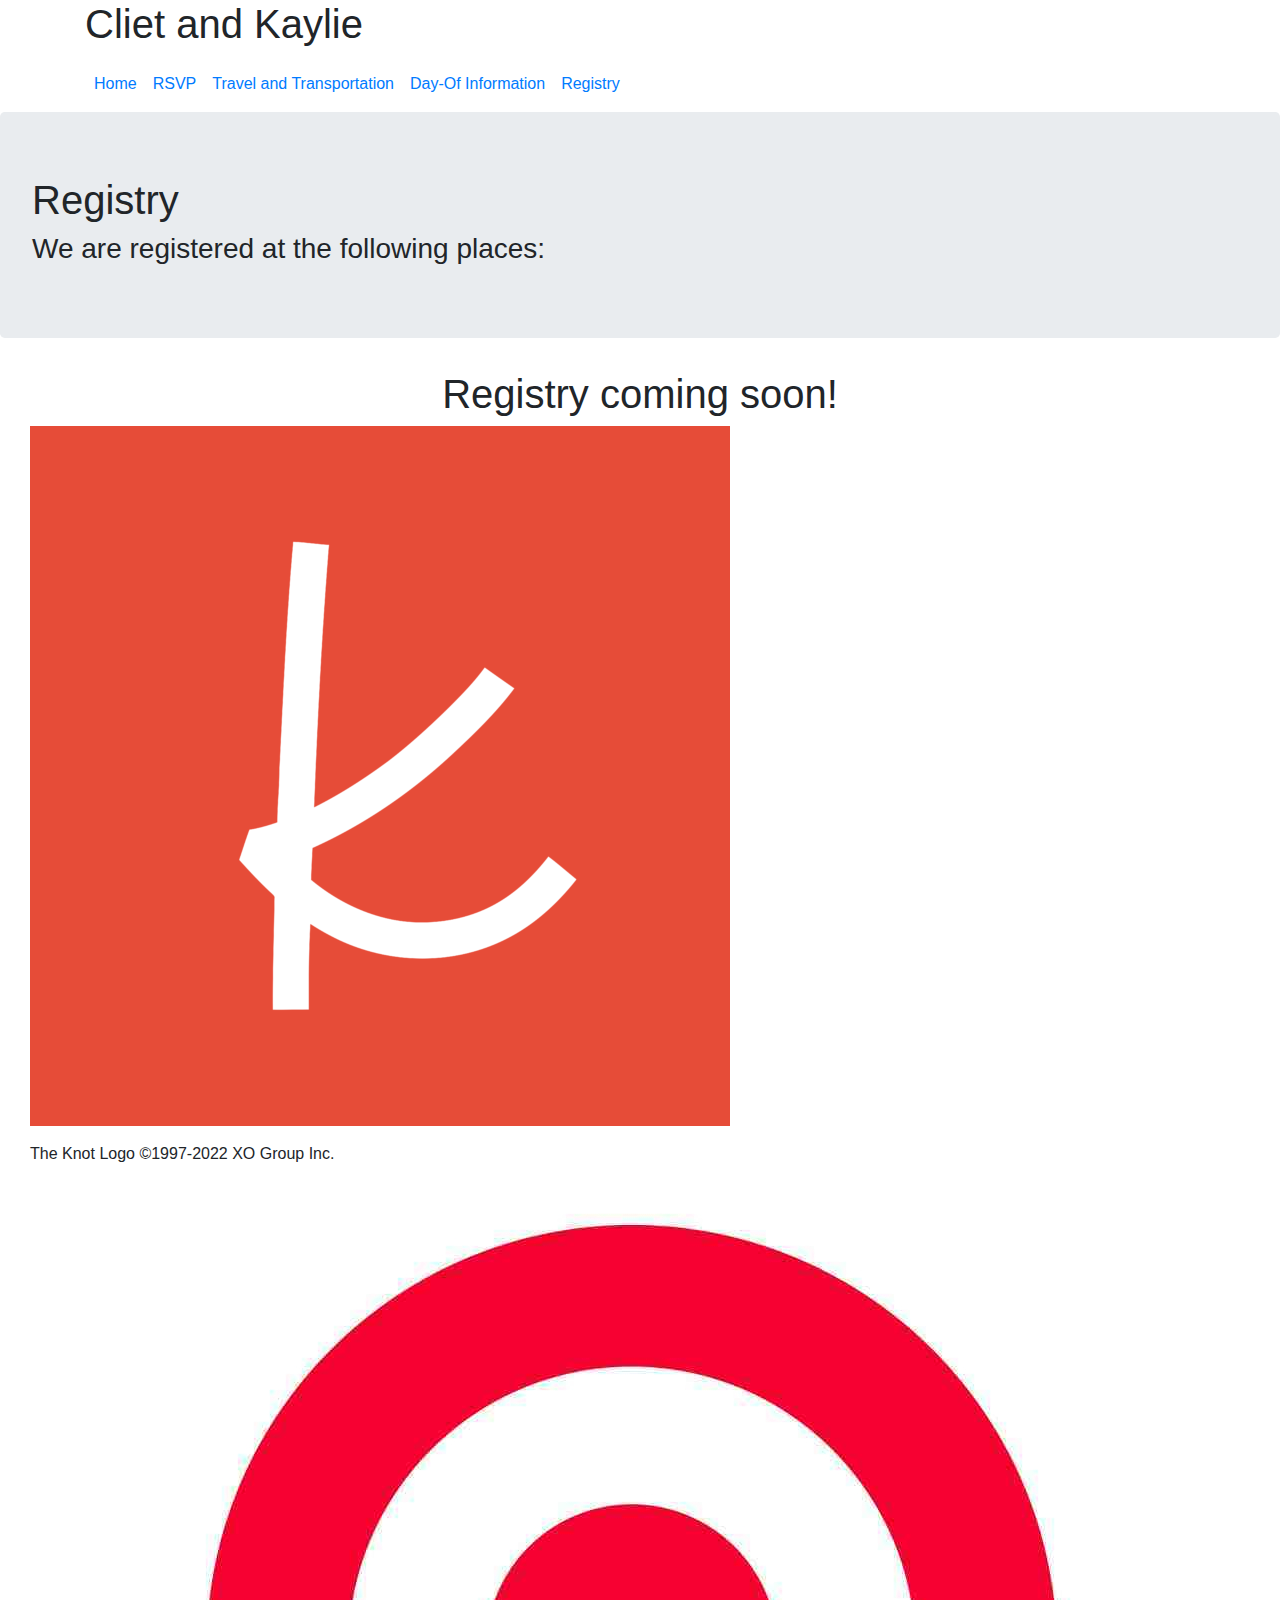
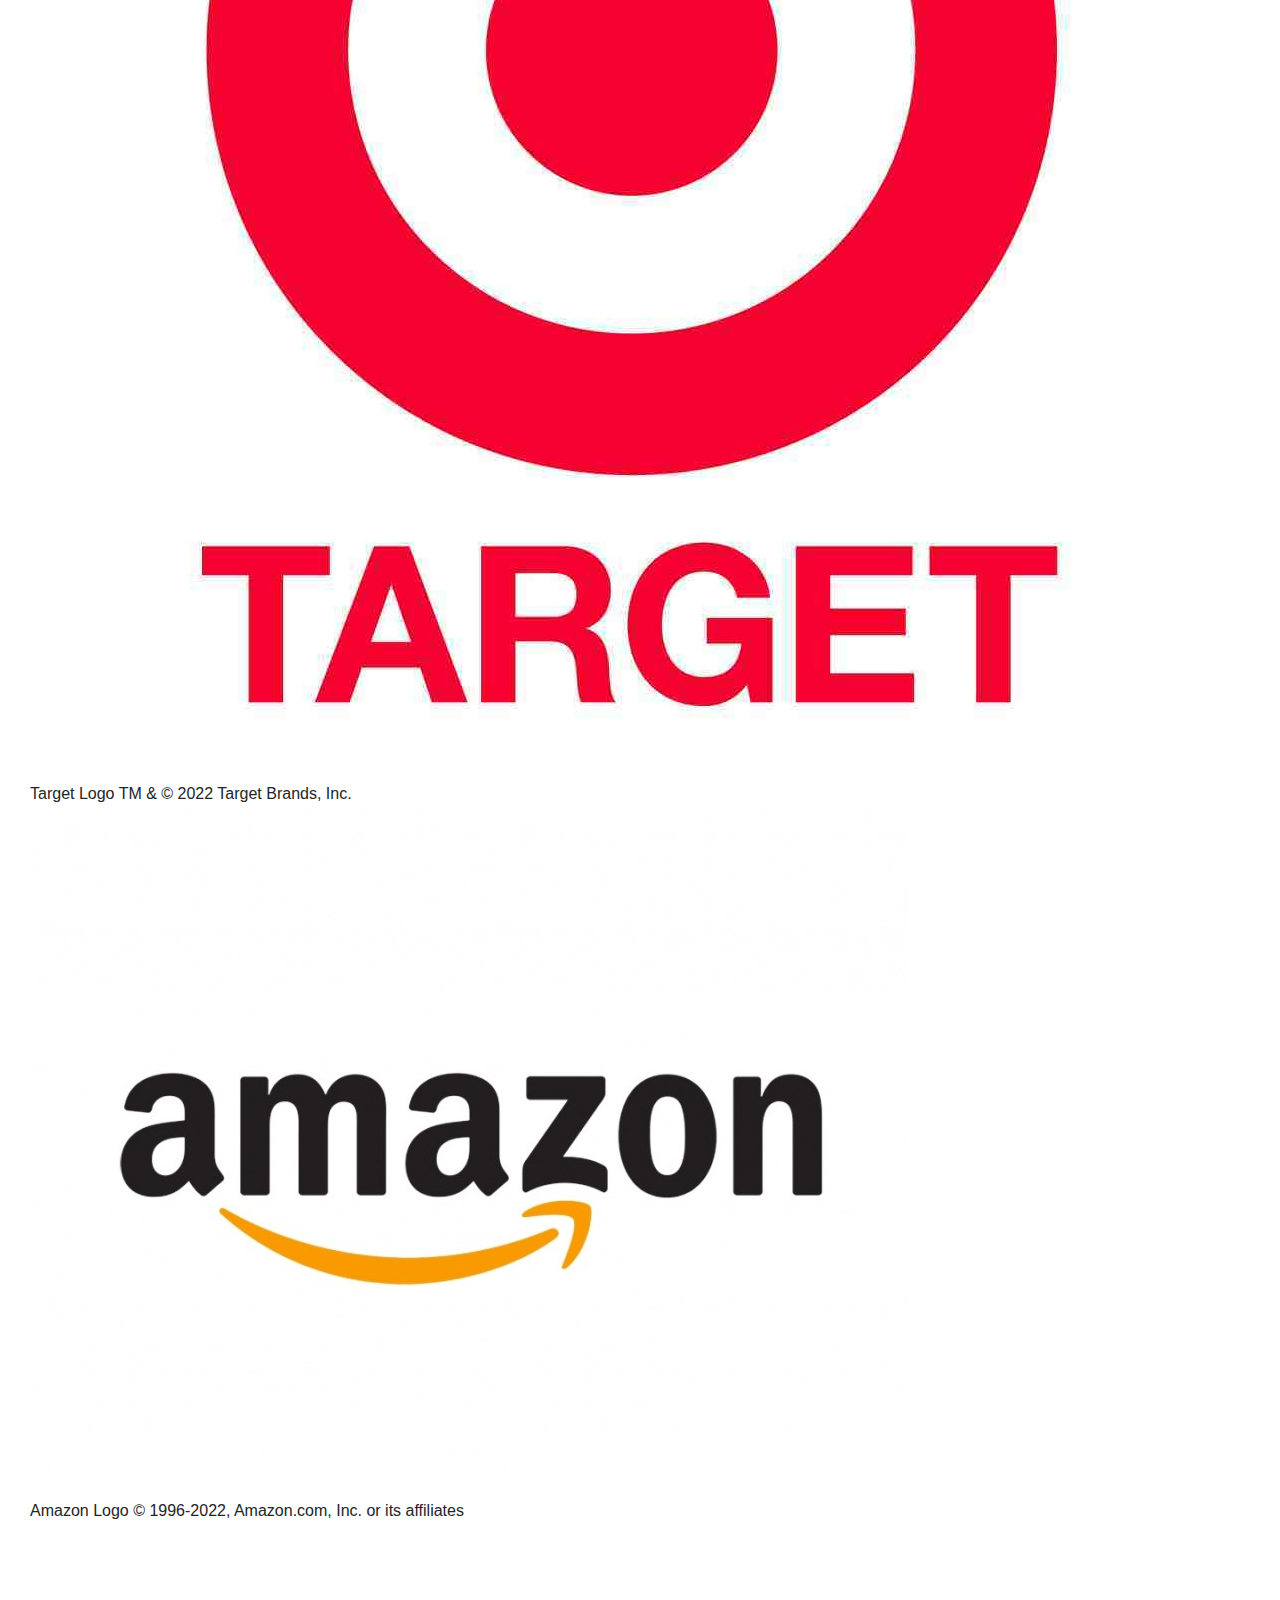
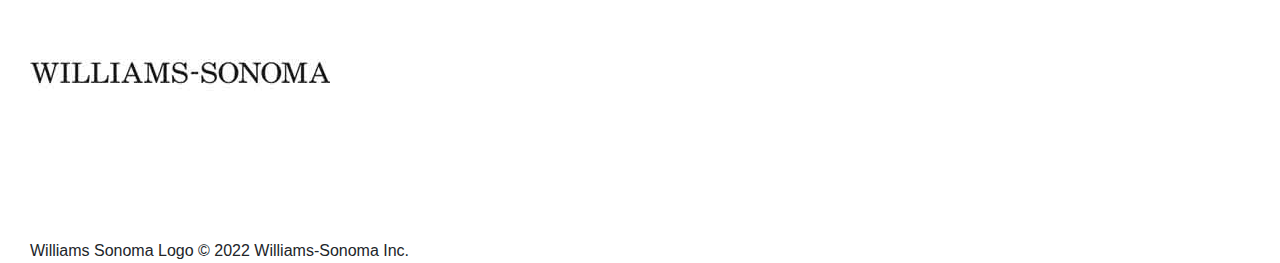
==== templates/registry.html @ d24b2c29 "updated our story, layout" ====
<!DOCTYPE html>
<html lang="en" dir="ltr">
  <head>
    <meta charset="utf-8">
    <link rel="stylesheet" href="https://stackpath.bootstrapcdn.com/bootstrap/4.4.1/css/bootstrap.min.css" integrity="sha384-Vkoo8x4CGsO3+Hhxv8T/Q5PaXtkKtu6ug5TOeNV6gBiFeWPGFN9MuhOf23Q9Ifjh" crossorigin="anonymous">
    <link rel="stylesheet" href="static/style.css">
    <title>Cliet and Kaylie Get Married!</title>
  </head>
  <body>
    <header class="container">
      <div class="row">
        <h1 class="col-sm-6">Cliet and Kaylie</h1>
        <nav class="navbar navbar-expand-md">
          <ul class="nav navbar-nav ml-auto">
            <li class="nav-item"><a class="nav-link" href="/">Home</a></li>
            <li class="nav-item"><a class="nav-link" href="/rsvp">RSVP</a></li>
            <li class="nav-item"><a class="nav-link" href="/travel">Travel and Transportation</a></li>
            <li class="nav-item"><a class="nav-link" href="/schedule">Day-Of Information</a></li>
            <li class="nav-item"><a class="nav-link" href="/registry">Registry</a></li>
          </ul>
        </nav>
      </div>
    </header>
    <section class='jumbotron hidden'>
      <h1>Registry</h1>
      <h3>We are registered at the following places:</h3>
    </section>
    <section class="visible" id="registry-placeholder">
      <h1><center>Registry coming soon!</center></h1>
    </section>
    <section class='registries hidden'>
      <div class="picture-row col-sm-12">
        <div class='col-sm-6'>
          <figure>
            <a href="https://registry.theknot.com/kaylie-sheehan-cliet-butler-november-2023--tx/53306313"><img src="/static/images/The_Knot_Logo.jpg" alt="THe Knot Wedding Website Logo" class="logo"></a>
          </figure>
          <figcaption>The Knot Logo ©1997-2022 XO Group Inc.</figcaption>
        </div>
        <div class='col-sm-6'>
          <figure>
            <a href=""><img src="/static/images/Target-logo.jpg" alt="Target Bullseye Logo" class="logo"></a>
          </figure>
          <figcaption>Target Logo TM & © 2022 Target Brands, Inc.</figcaption>
        </div>
      </div>
      <div class="picture-row col-sm-12">
        <div class='col-sm-6'>
          <figure>
            <a href="https://www.amazon.com/wedding/kaylie-sheehan-cliet-butler-plano-november-2023/registry/7H5961D6O0EA"><img src="/static/images/AMZN_logo.jpg" alt="Amazon Logo" class="logo"></a>
          </figure>
          <figcaption>Amazon Logo © 1996-2022, Amazon.com, Inc. or its affiliates</figcaption>
        </div>
        <div class='col-sm-6'>
          <figure>
            <a href=""><img src="/static/images/WilliamsSonoma_Logo.jpg" alt="Williams Sonoma Logo" class="logo"></a>
          </figure>
          <figcaption>Williams Sonoma Logo © 2022 Williams-Sonoma Inc.</figcaption>
        </div>
      </div>
    </section>
  </body>
</html>
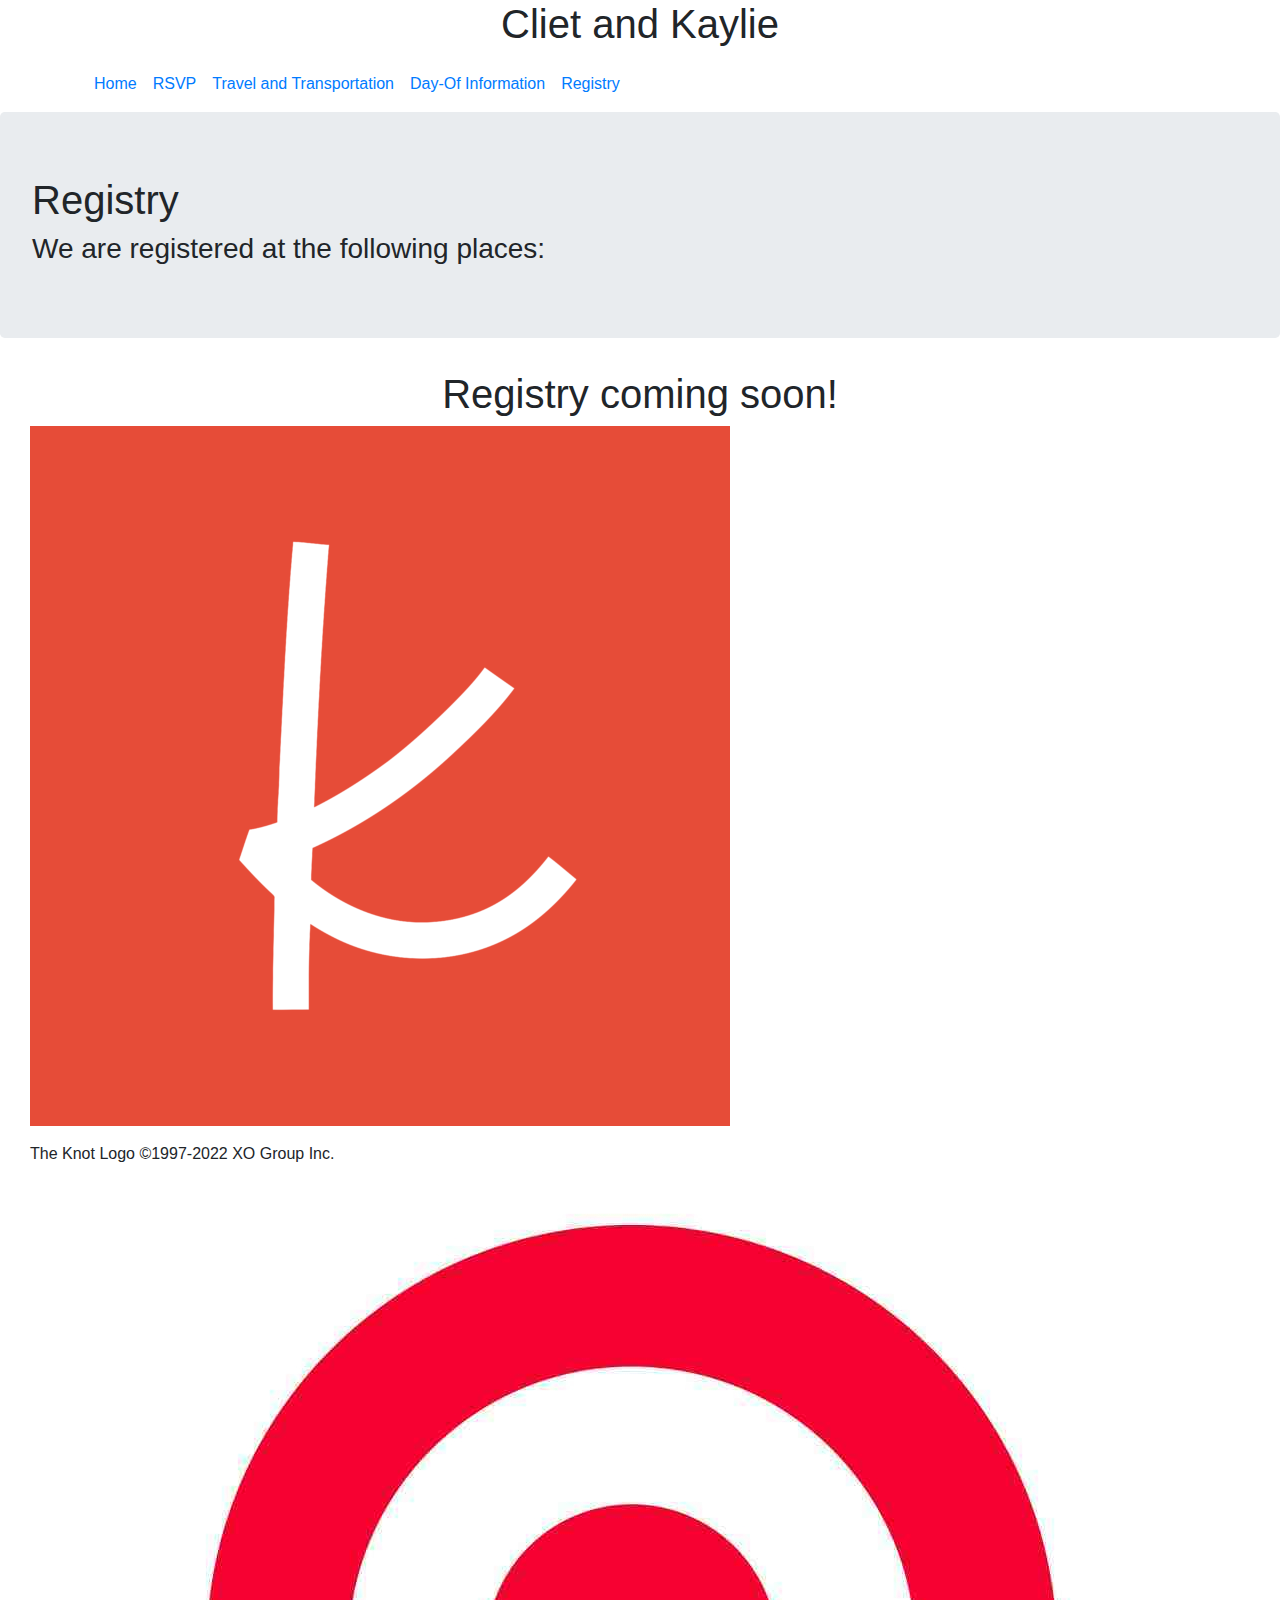
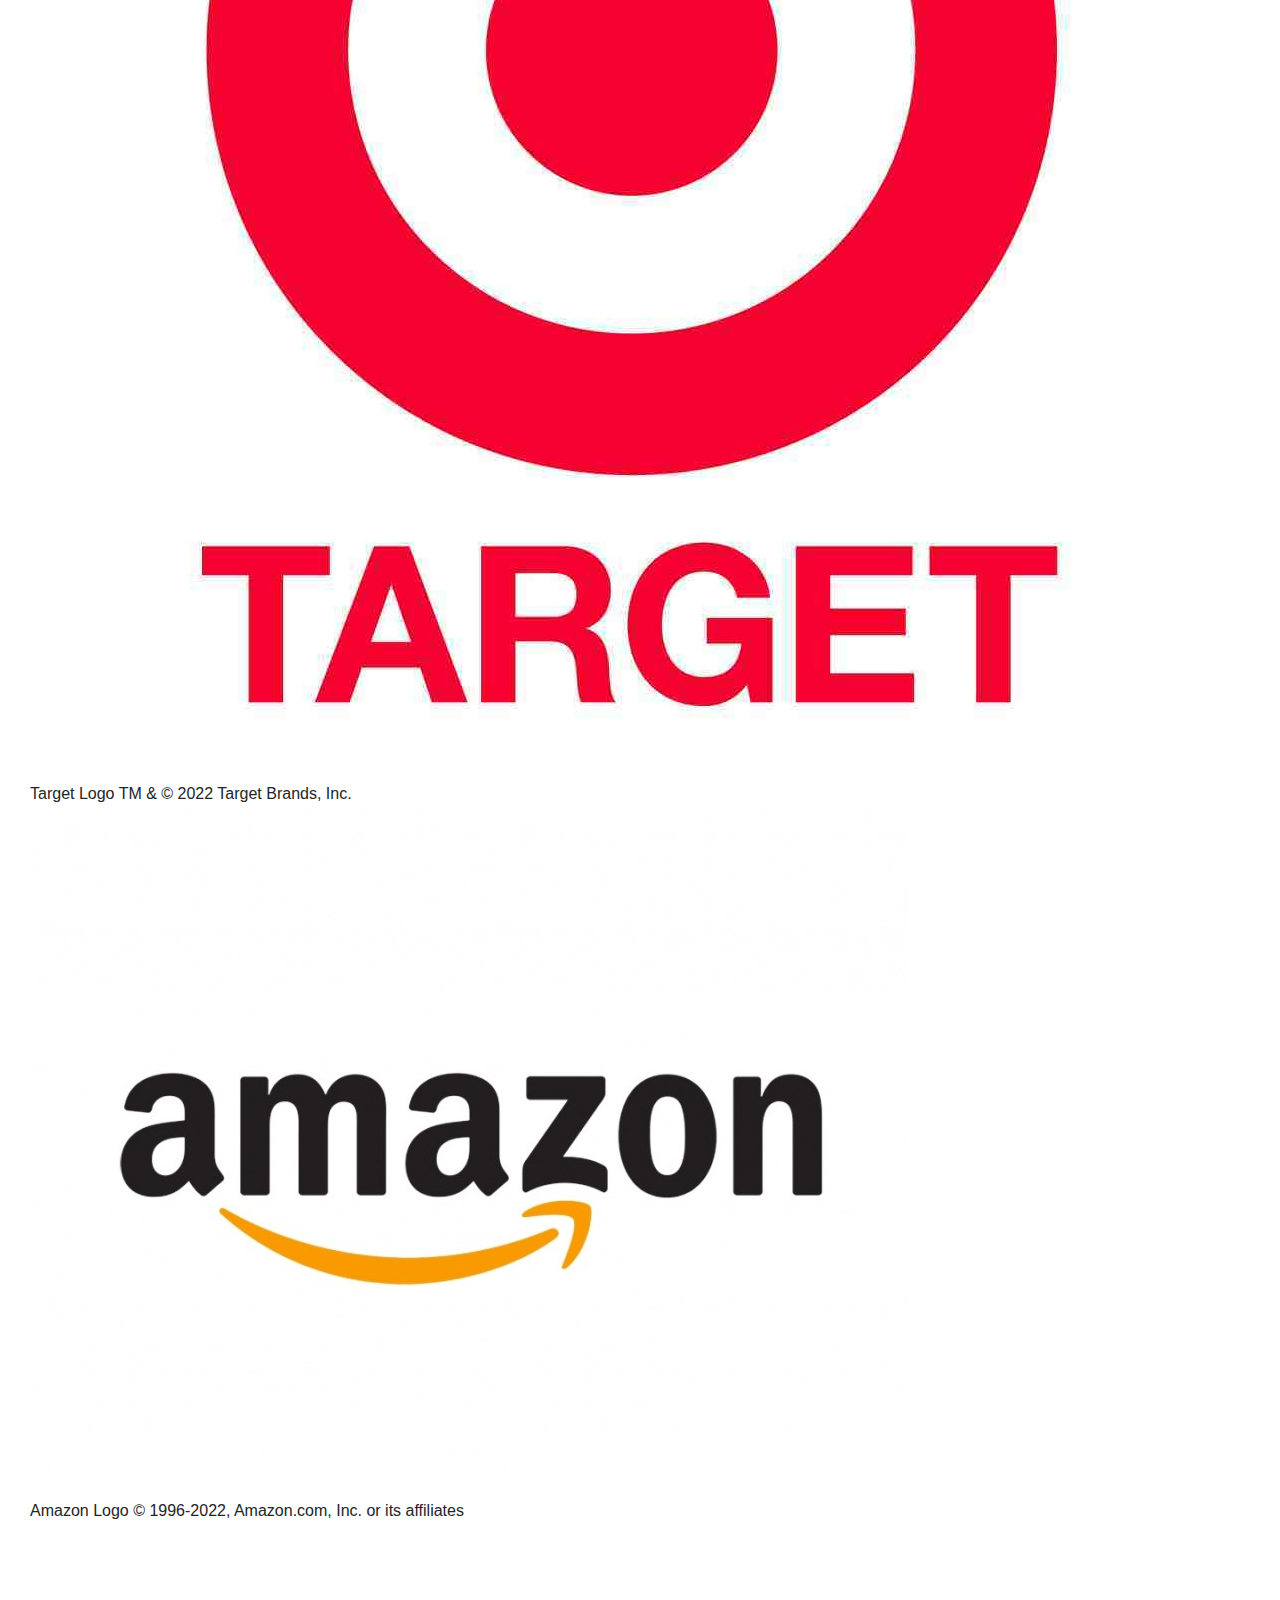
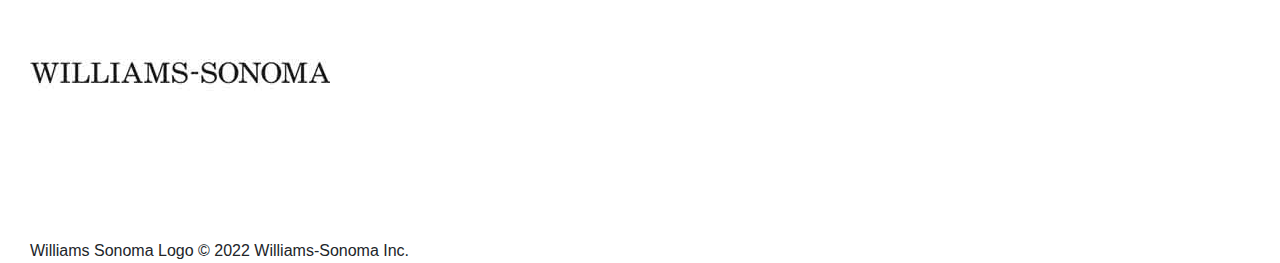
==== commit 9923d7e5: "attempt to add carousel" ====
--- a/templates/registry.html
+++ b/templates/registry.html
@@ -4,12 +4,14 @@
     <meta charset="utf-8">
     <link rel="stylesheet" href="https://stackpath.bootstrapcdn.com/bootstrap/4.4.1/css/bootstrap.min.css" integrity="sha384-Vkoo8x4CGsO3+Hhxv8T/Q5PaXtkKtu6ug5TOeNV6gBiFeWPGFN9MuhOf23Q9Ifjh" crossorigin="anonymous">
     <link rel="stylesheet" href="static/style.css">
-    <title>Cliet and Kaylie Get Married!</title>
+    <title>Becoming the Butlers</title>
   </head>
   <body>
     <header class="container">
       <div class="row">
-        <h1 class="col-sm-6">Cliet and Kaylie</h1>
+        <h1 class="col-sm-12"><center>Cliet and Kaylie</center></h1>
+      </div>
+      <div class="row">
         <nav class="navbar navbar-expand-md">
           <ul class="nav navbar-nav ml-auto">
             <li class="nav-item"><a class="nav-link" href="/">Home</a></li>
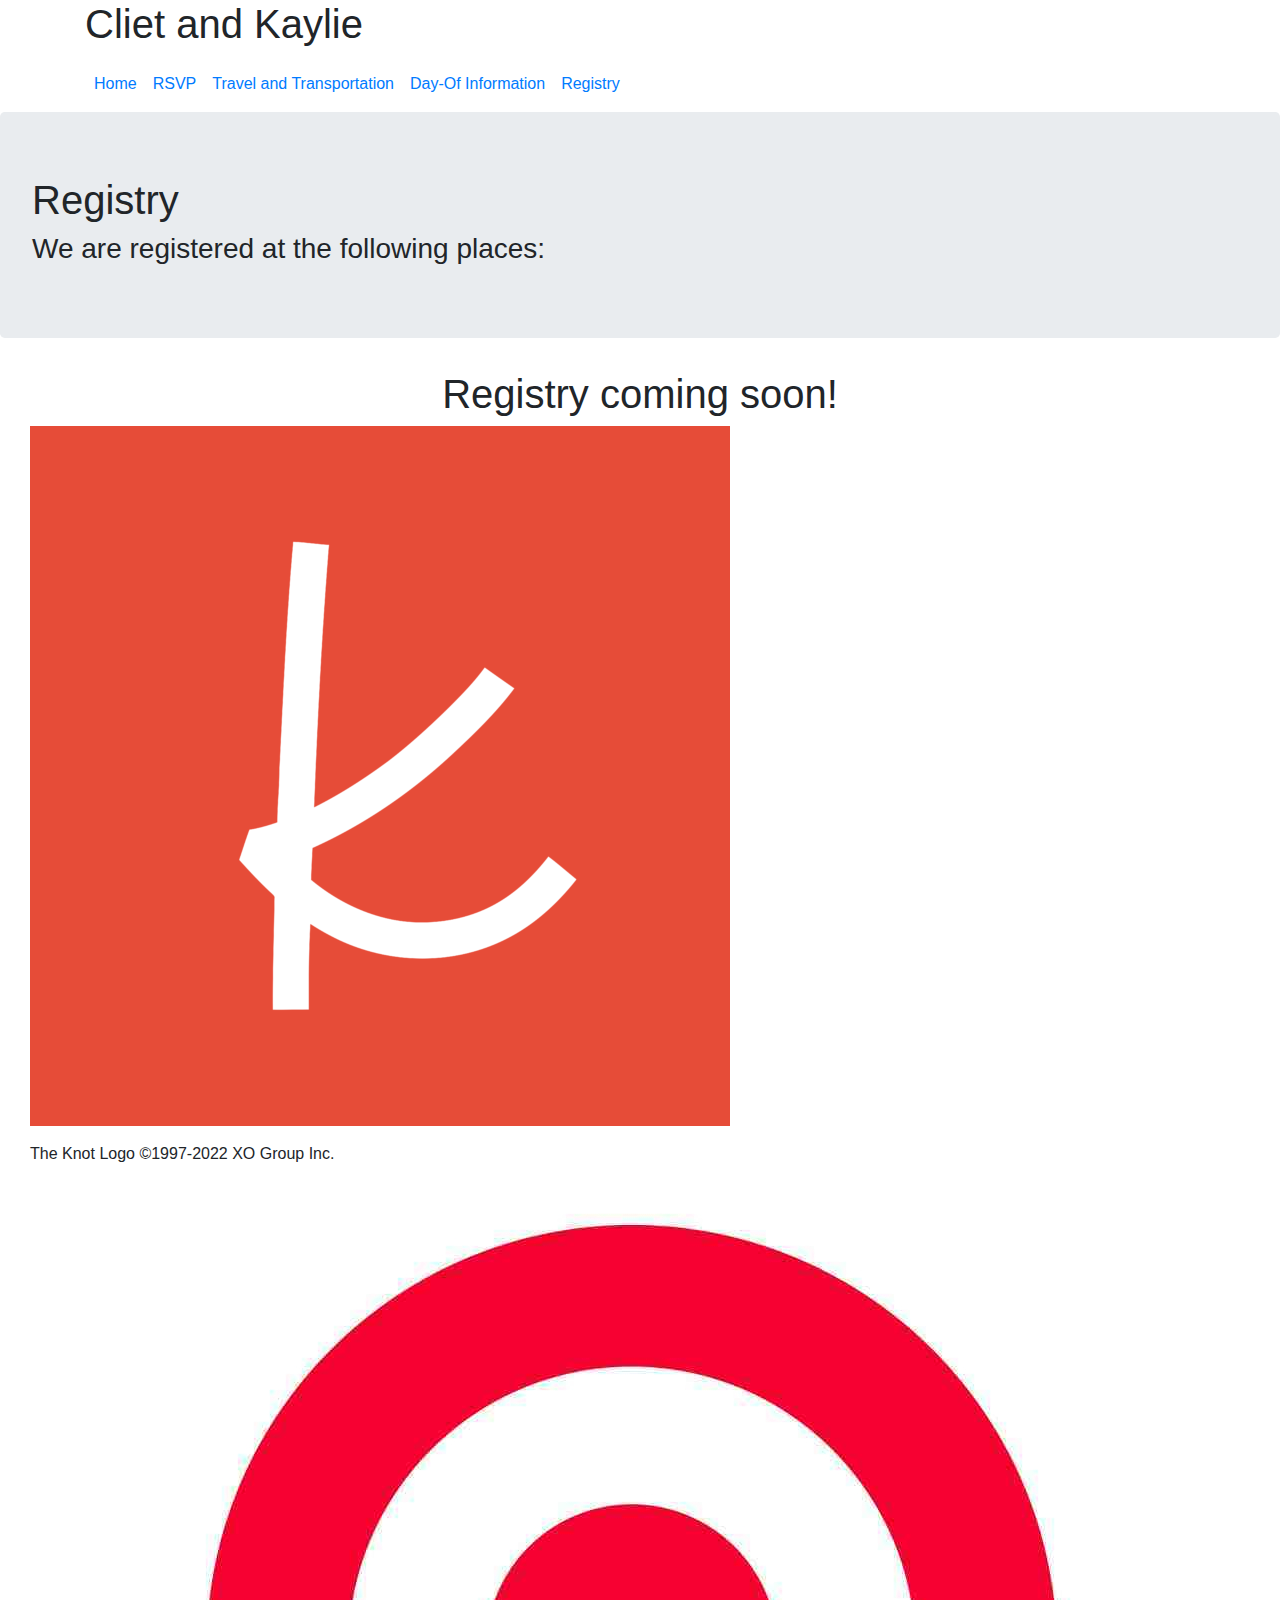
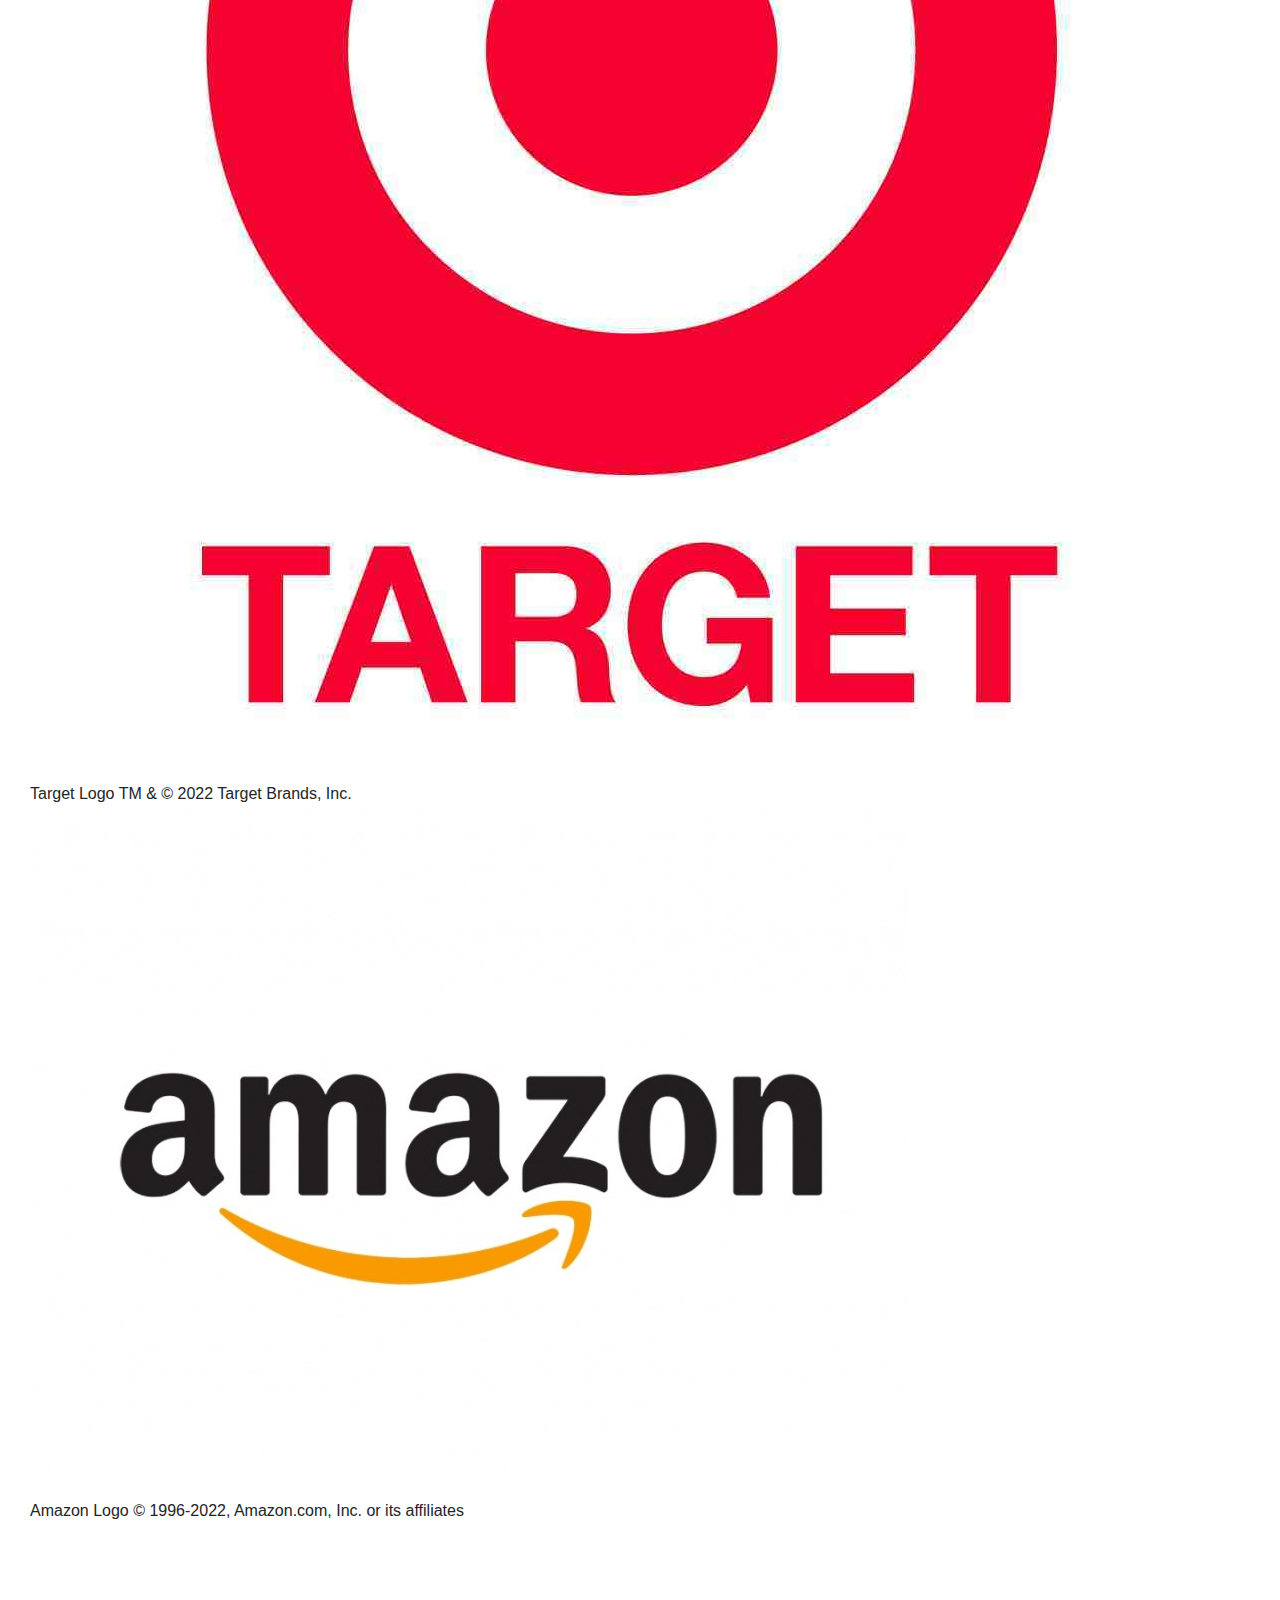
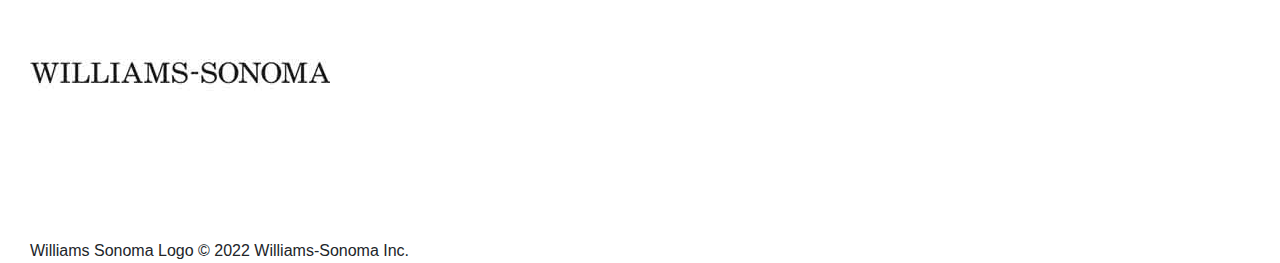
==== commit 3ed5228b: "fix spellings, colors" ====
--- a/templates/registry.html
+++ b/templates/registry.html
@@ -9,7 +9,7 @@
   <body>
     <header class="container">
       <div class="row">
-        <h1 class="col-sm-12"><center>Cliet and Kaylie</center></h1>
+        <h1 class="col-sm-12">Cliet and Kaylie</h1>
       </div>
       <div class="row">
         <nav class="navbar navbar-expand-md">
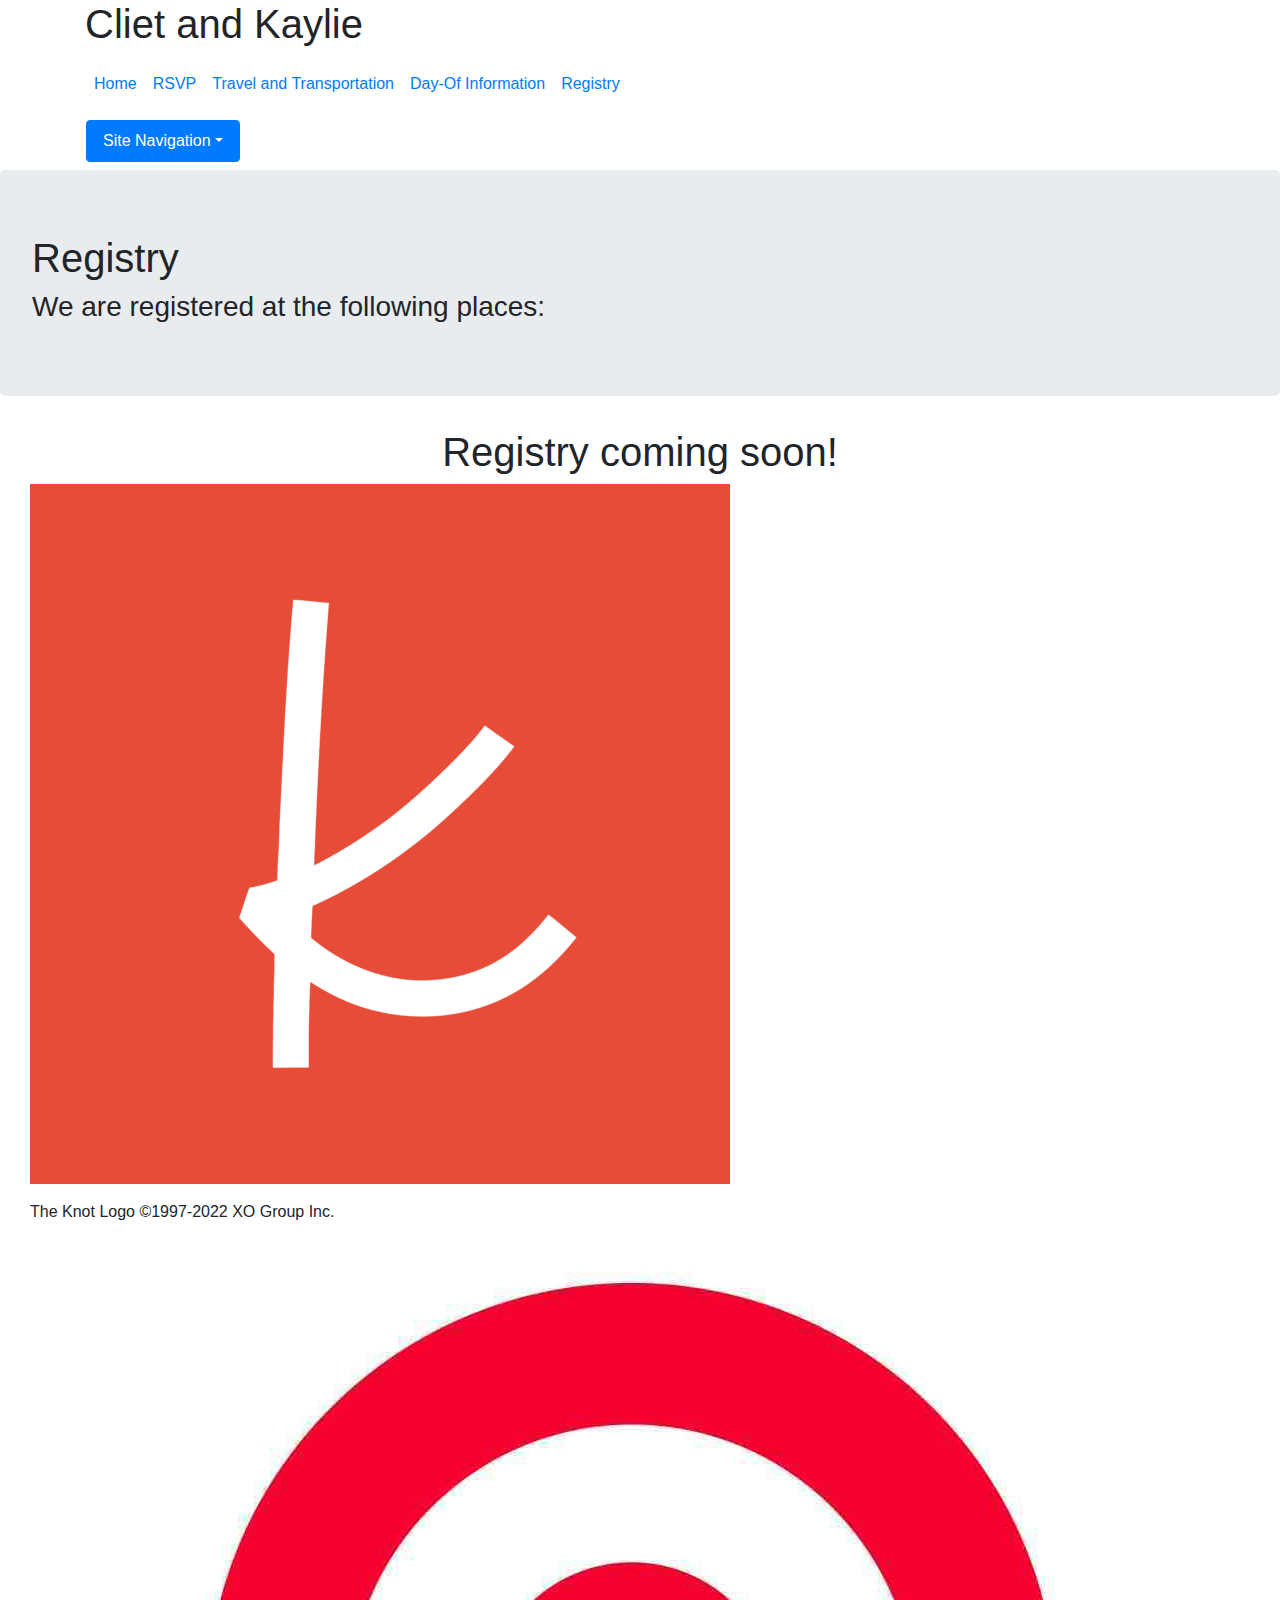
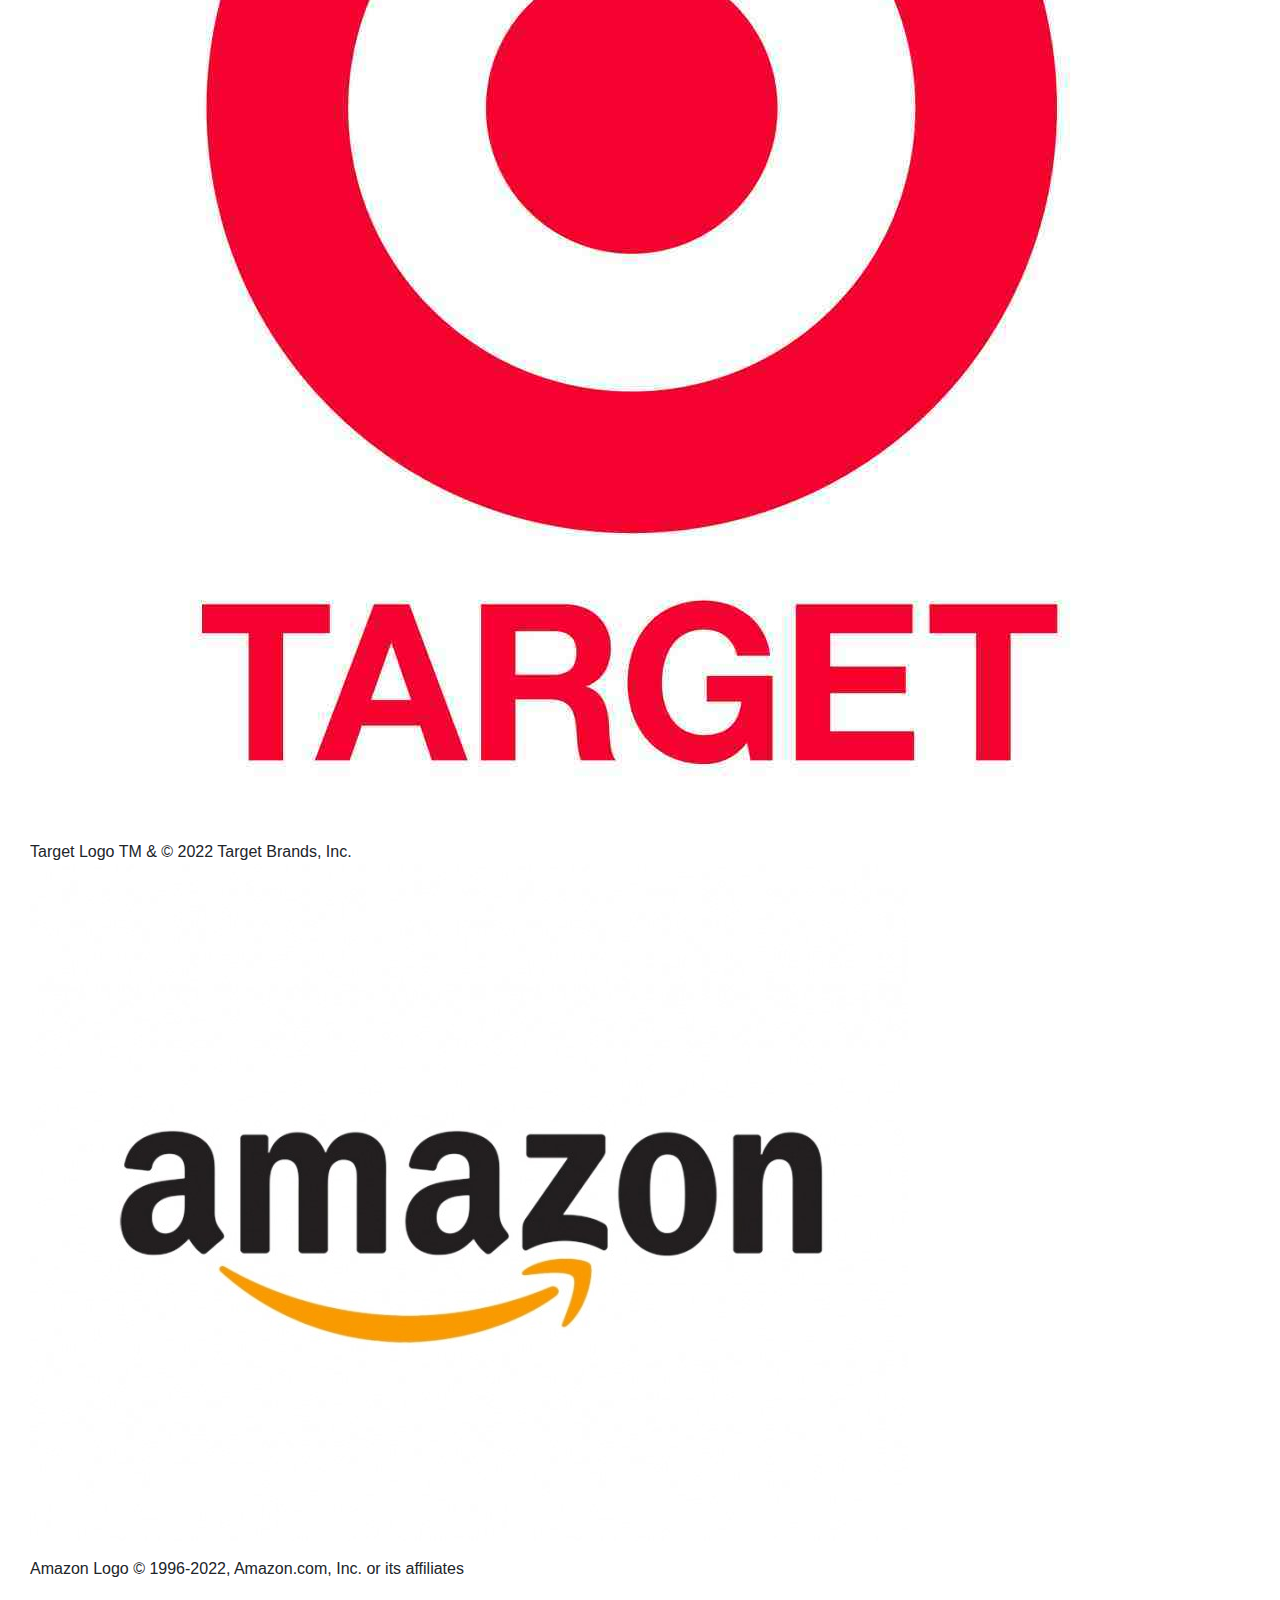
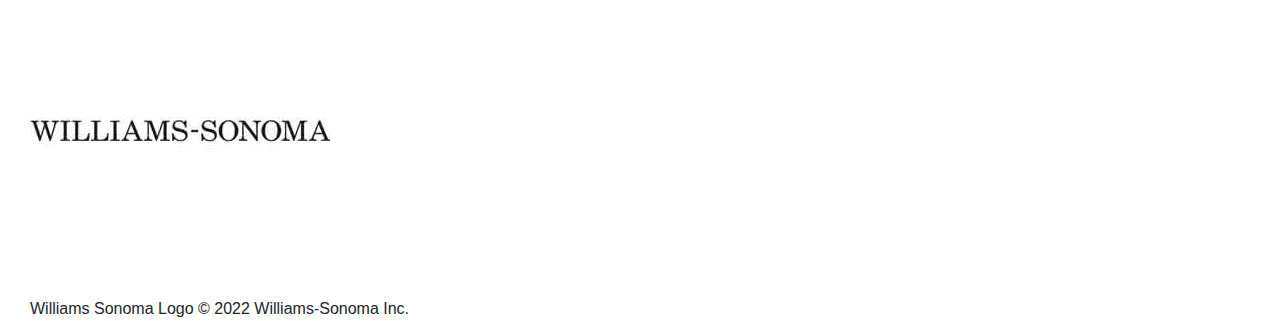
==== commit 2769e5b8: "responsive nav bar" ====
--- a/templates/registry.html
+++ b/templates/registry.html
@@ -2,8 +2,14 @@
 <html lang="en" dir="ltr">
   <head>
     <meta charset="utf-8">
-    <link rel="stylesheet" href="https://stackpath.bootstrapcdn.com/bootstrap/4.4.1/css/bootstrap.min.css" integrity="sha384-Vkoo8x4CGsO3+Hhxv8T/Q5PaXtkKtu6ug5TOeNV6gBiFeWPGFN9MuhOf23Q9Ifjh" crossorigin="anonymous">
+    <link rel="stylesheet" href="https://cdn.jsdelivr.net/npm/bootstrap@4.6.2/dist/css/bootstrap.min.css">
+    <script src="https://cdn.jsdelivr.net/npm/jquery@3.6.1/dist/jquery.slim.min.js"></script>
+    <script src="https://cdn.jsdelivr.net/npm/popper.js@1.16.1/dist/umd/popper.min.js"></script>
+    <script src="https://cdn.jsdelivr.net/npm/bootstrap@4.6.2/dist/js/bootstrap.bundle.min.js"></script>
     <link rel="stylesheet" href="static/style.css">
+    <link rel="preconnect" href="https://fonts.googleapis.com">
+    <link rel="preconnect" href="https://fonts.gstatic.com" crossorigin>
+    <link href="https://fonts.googleapis.com/css2?family=Cinzel&family=Tangerine&display=swap" rel="stylesheet">
     <title>Becoming the Butlers</title>
   </head>
   <body>
@@ -20,6 +26,18 @@
             <li class="nav-item"><a class="nav-link" href="/schedule">Day-Of Information</a></li>
             <li class="nav-item"><a class="nav-link" href="/registry">Registry</a></li>
           </ul>
+        </nav>
+        <nav class="navbar container-fluid dropdown ml-auto">
+          <a class="nav-link dropdown-toggle btn btn-primary" data-toggle="dropdown" href="#" role="button" aria-haspopup="true" aria-expanded="false">Site Navigation</a>
+          <div class="dropdown-menu">
+            <ul class="nav navbar-nav">
+              <li class="nav-item"><a class="nav-link" href="/">Home</a></li>
+              <li class="nav-item"><a class="nav-link" href="/rsvp">RSVP</a></li>
+              <li class="nav-item"><a class="nav-link" href="/travel">Travel and Transportation</a></li>
+              <li class="nav-item"><a class="nav-link" href="/schedule">Day-Of Information</a></li>
+              <li class="nav-item"><a class="nav-link" href="/registry">Registry</a></li>
+            </ul>
+          </div>
         </nav>
       </div>
     </header>
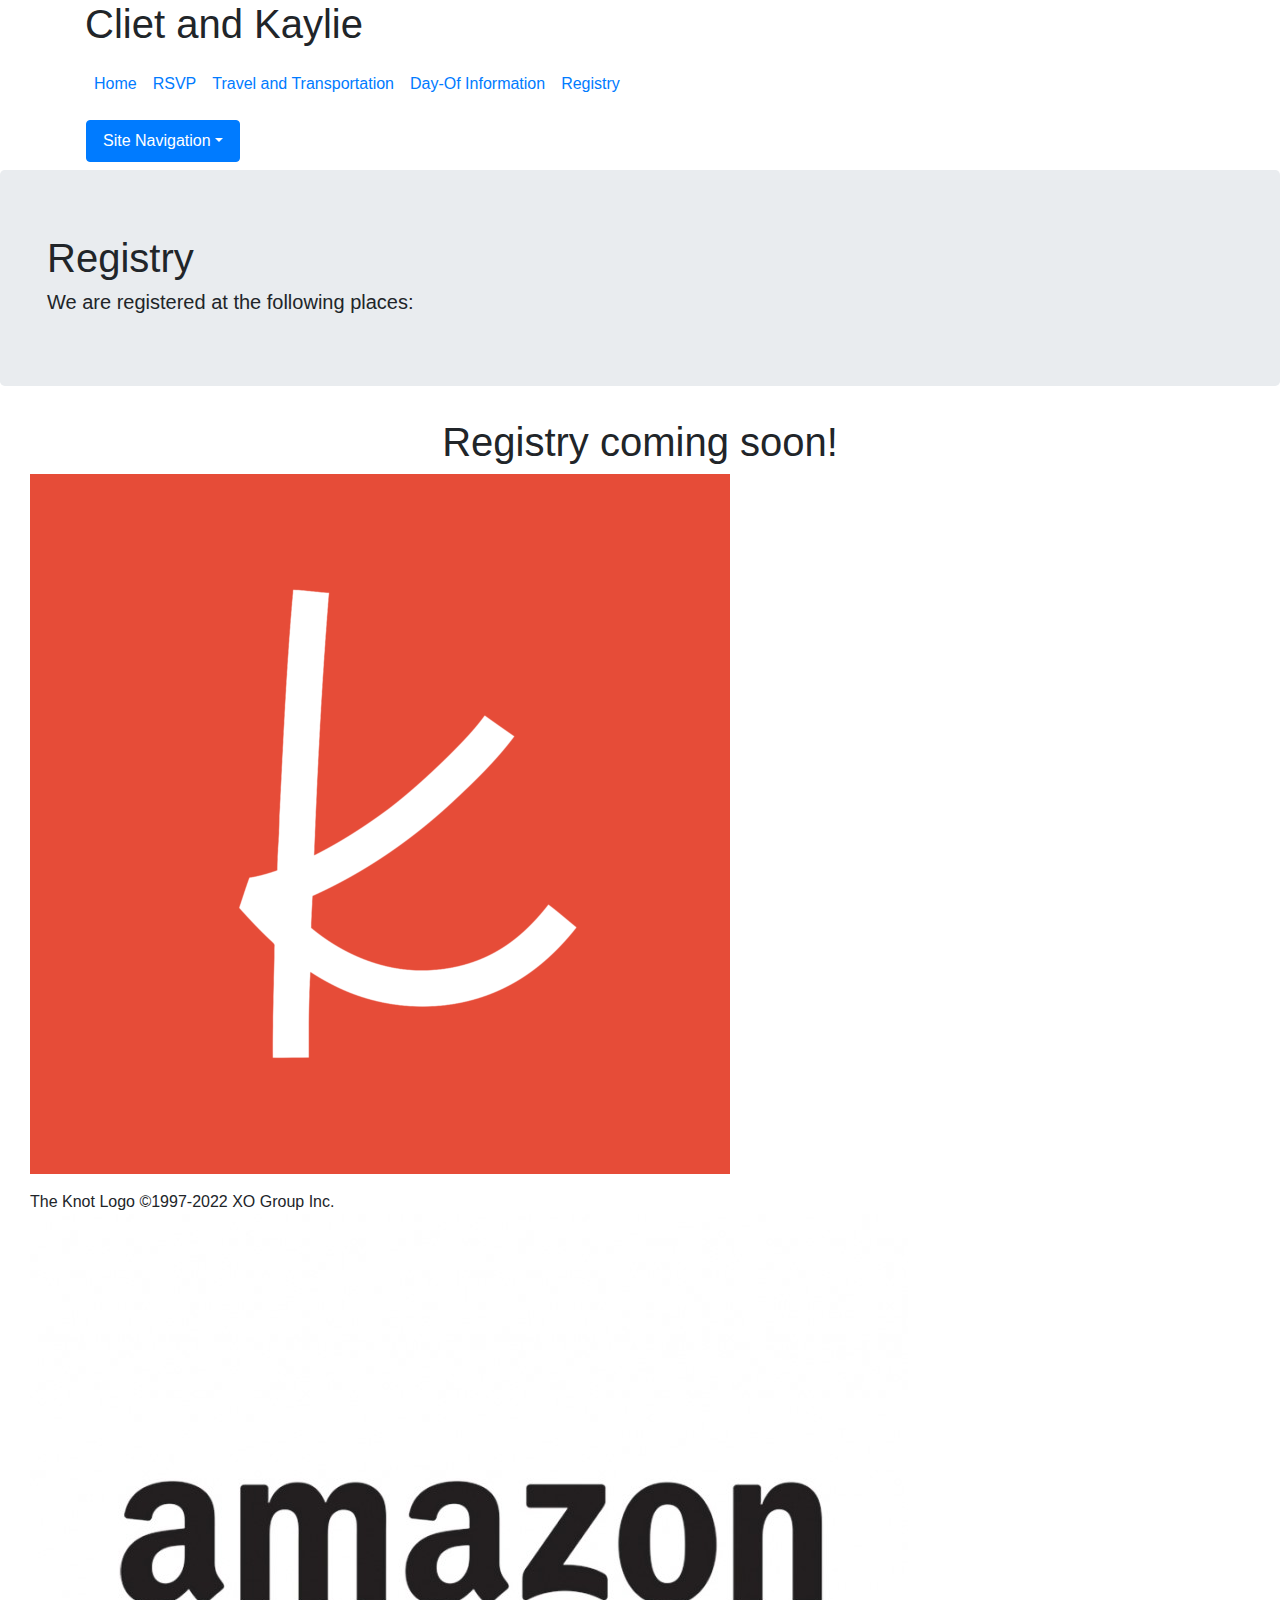
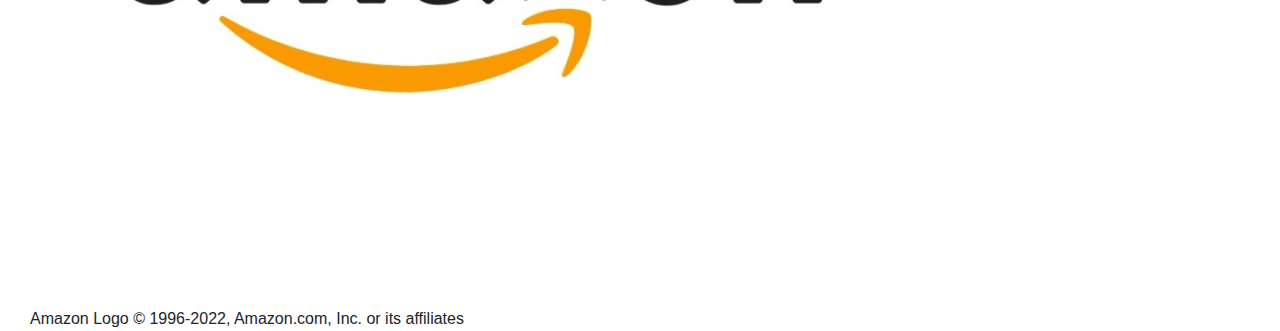
==== commit 6319316c: "copy updates from staging" ====
--- a/templates/registry.html
+++ b/templates/registry.html
@@ -41,41 +41,29 @@
         </nav>
       </div>
     </header>
-    <section class='jumbotron hidden'>
-      <h1>Registry</h1>
-      <h3>We are registered at the following places:</h3>
-    </section>
-    <section class="visible" id="registry-placeholder">
+    <div class='jumbotron'>
+      <div class="col-sm-12">
+        <h1>Registry</h1>
+        <h5>We are registered at the following places:</h5>
+      </div>
+    </div>
+    <section class="hidden" id="registry-placeholder">
       <h1><center>Registry coming soon!</center></h1>
     </section>
-    <section class='registries hidden'>
+    <section class='registries visible'>
       <div class="picture-row col-sm-12">
         <div class='col-sm-6'>
           <figure>
-            <a href="https://registry.theknot.com/kaylie-sheehan-cliet-butler-november-2023--tx/53306313"><img src="/static/images/The_Knot_Logo.jpg" alt="THe Knot Wedding Website Logo" class="logo"></a>
+            <a href="https://registry.theknot.com/kaylie-sheehan-cliet-butler-november-2023--tx/53306313"><img src="/static/images/The_Knot_Logo.jpg" alt="The Knot Wedding Website Logo" class="logo"></a>
           </figure>
           <figcaption>The Knot Logo ©1997-2022 XO Group Inc.</figcaption>
         </div>
-        <div class='col-sm-6'>
-          <figure>
-            <a href=""><img src="/static/images/Target-logo.jpg" alt="Target Bullseye Logo" class="logo"></a>
-          </figure>
-          <figcaption>Target Logo TM & © 2022 Target Brands, Inc.</figcaption>
-        </div>
-      </div>
-      <div class="picture-row col-sm-12">
         <div class='col-sm-6'>
           <figure>
             <a href="https://www.amazon.com/wedding/kaylie-sheehan-cliet-butler-plano-november-2023/registry/7H5961D6O0EA"><img src="/static/images/AMZN_logo.jpg" alt="Amazon Logo" class="logo"></a>
           </figure>
           <figcaption>Amazon Logo © 1996-2022, Amazon.com, Inc. or its affiliates</figcaption>
         </div>
-        <div class='col-sm-6'>
-          <figure>
-            <a href=""><img src="/static/images/WilliamsSonoma_Logo.jpg" alt="Williams Sonoma Logo" class="logo"></a>
-          </figure>
-          <figcaption>Williams Sonoma Logo © 2022 Williams-Sonoma Inc.</figcaption>
-        </div>
       </div>
     </section>
   </body>
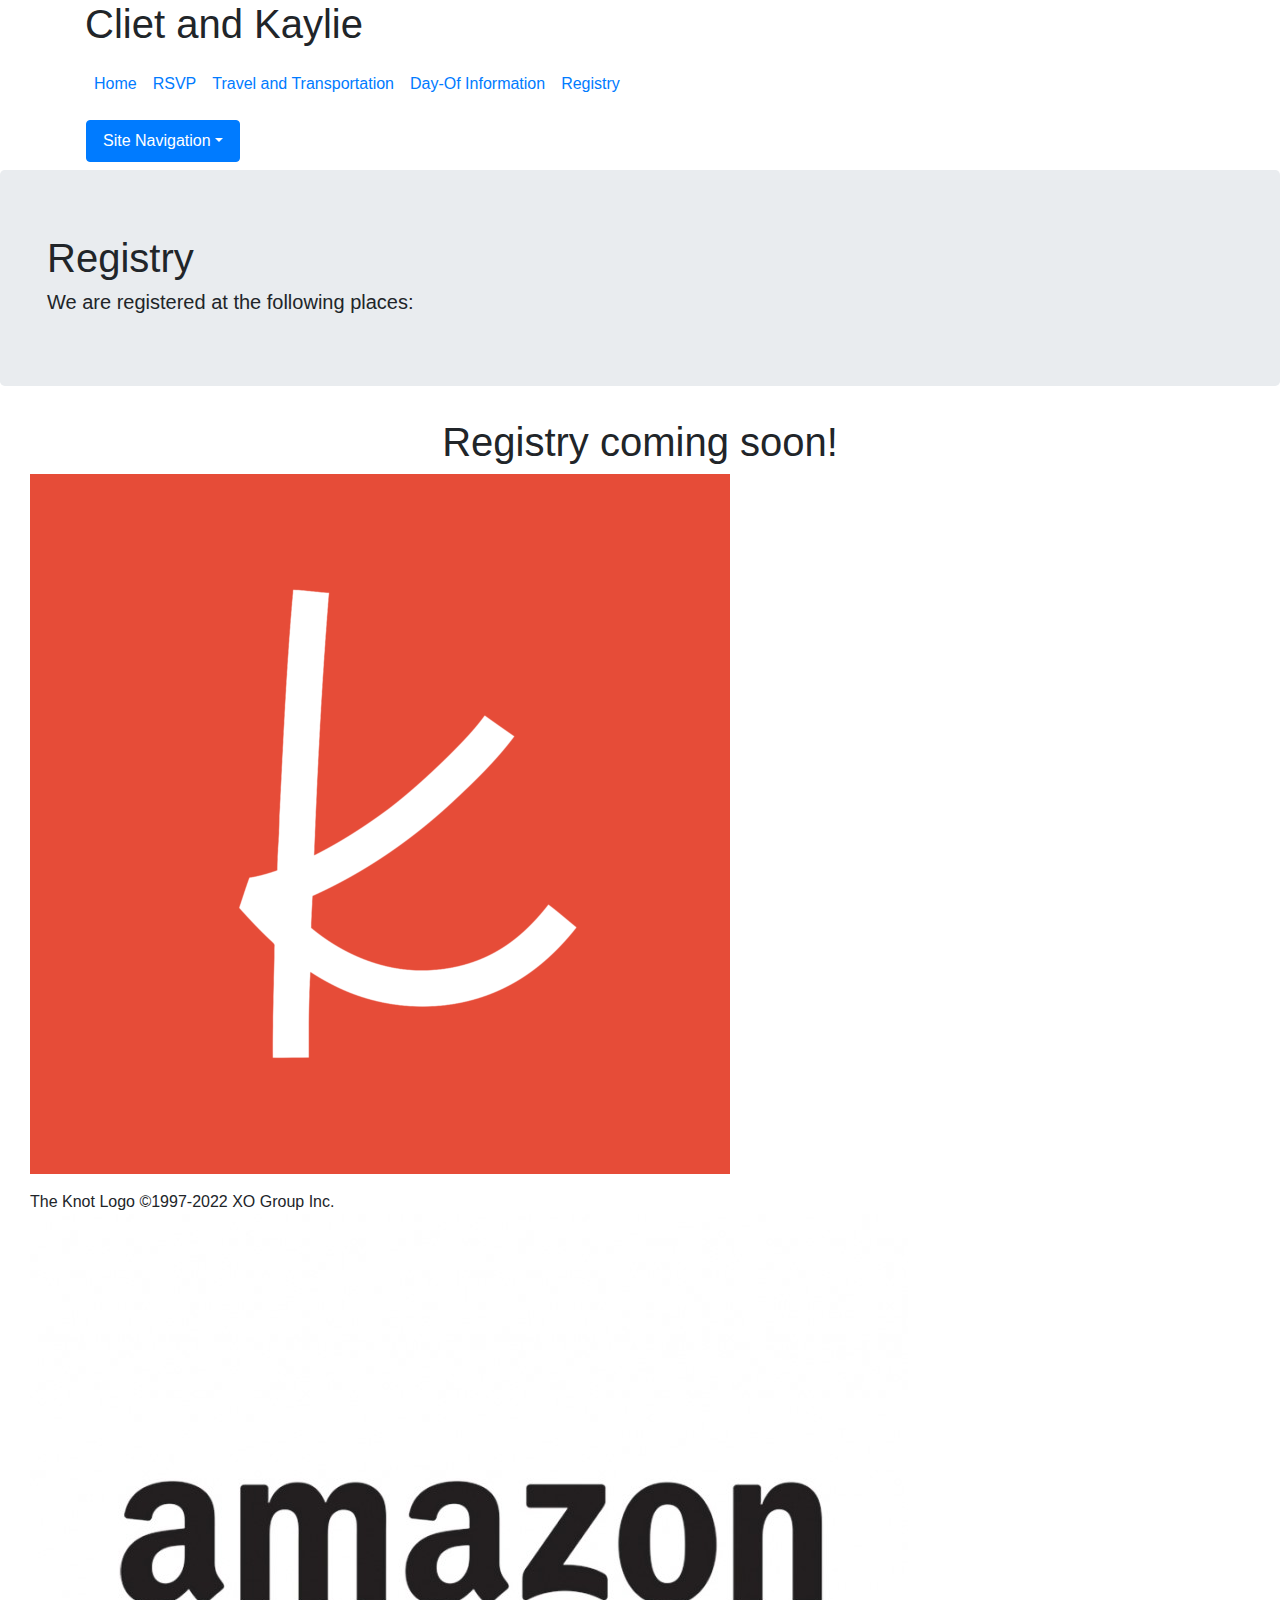
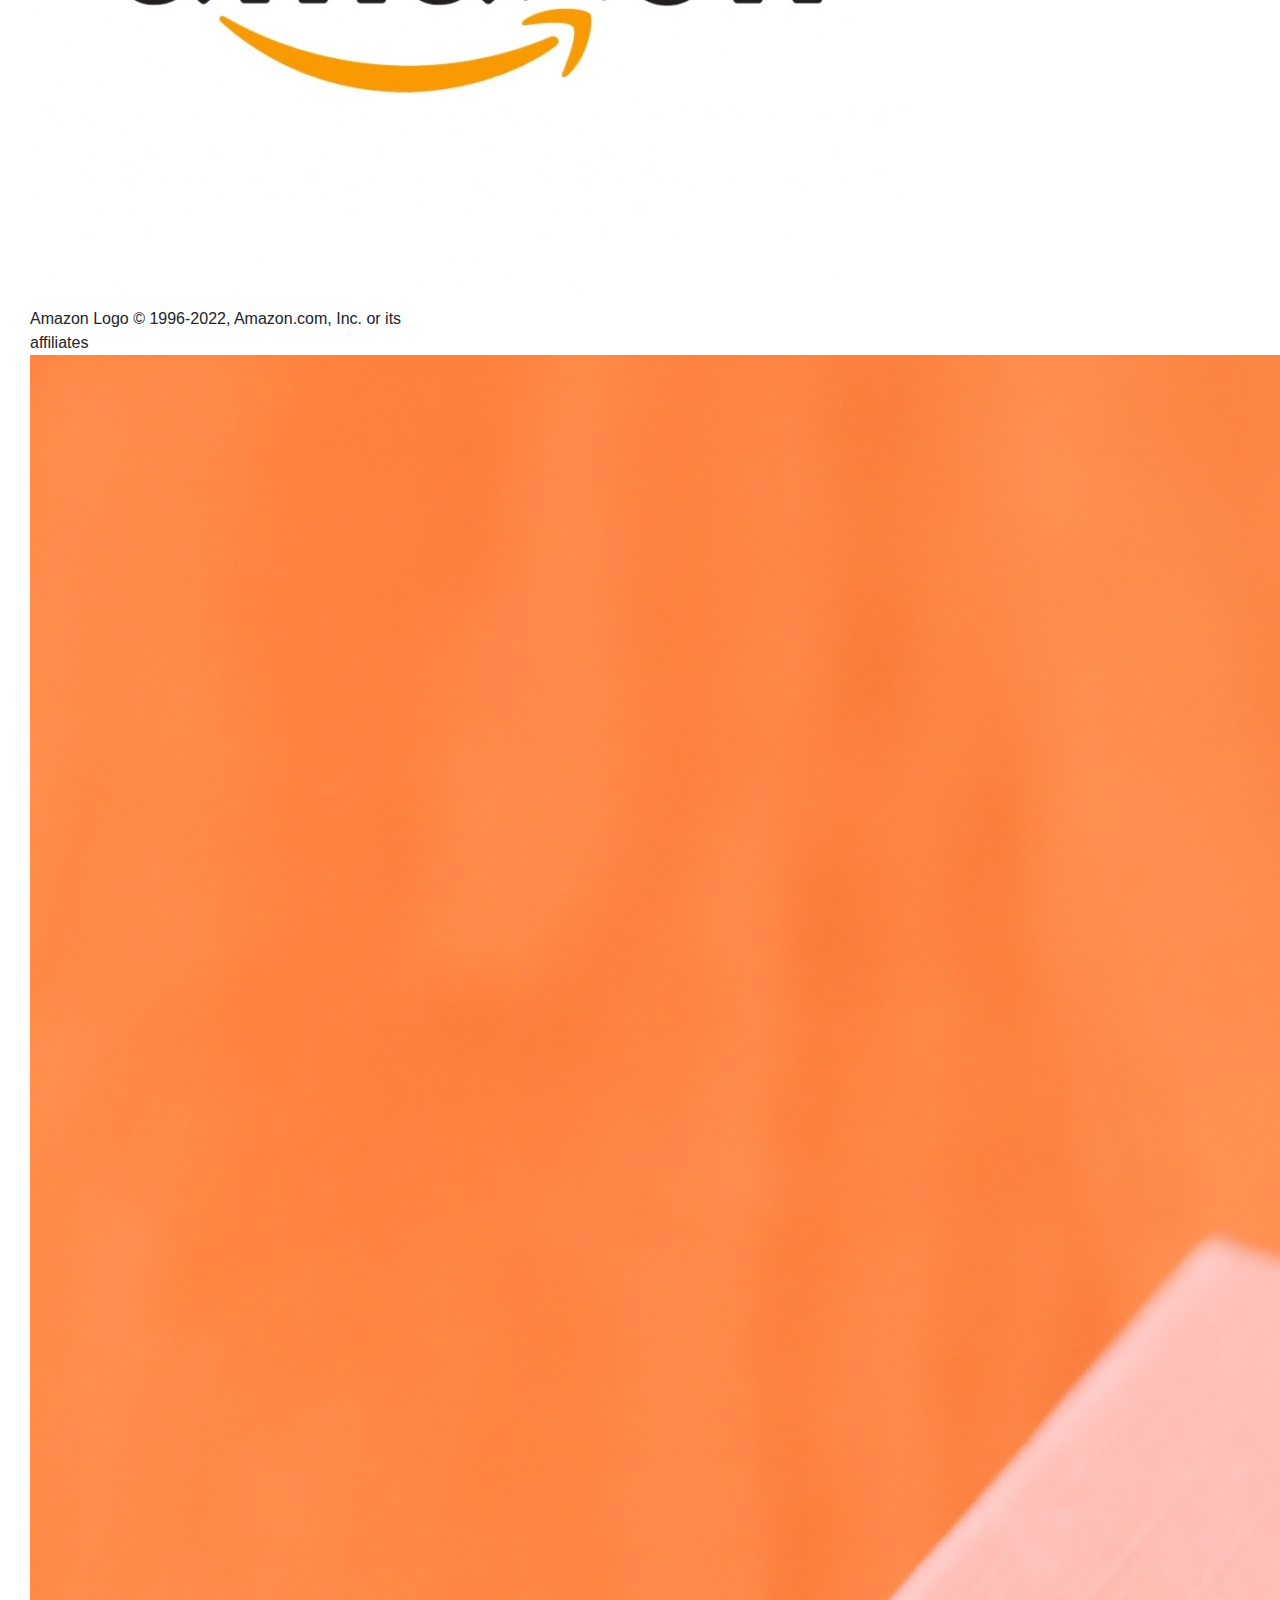
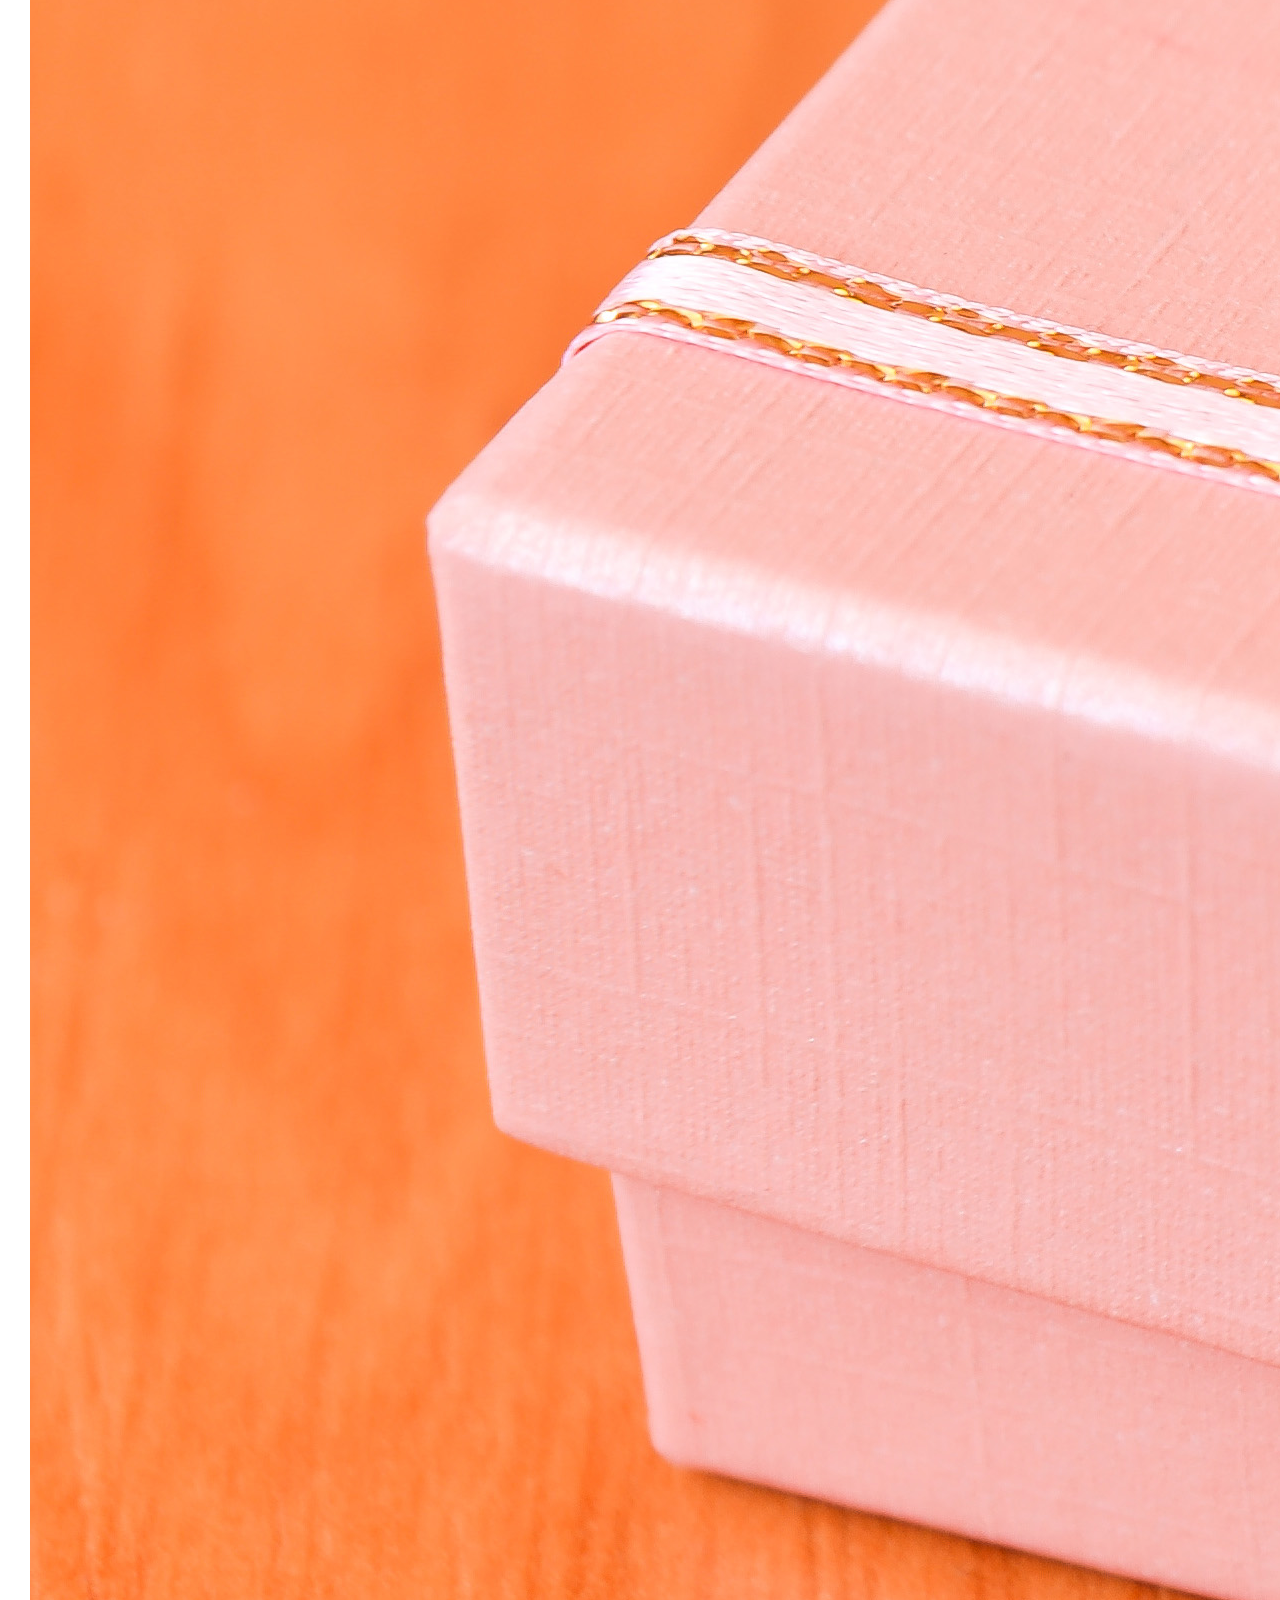
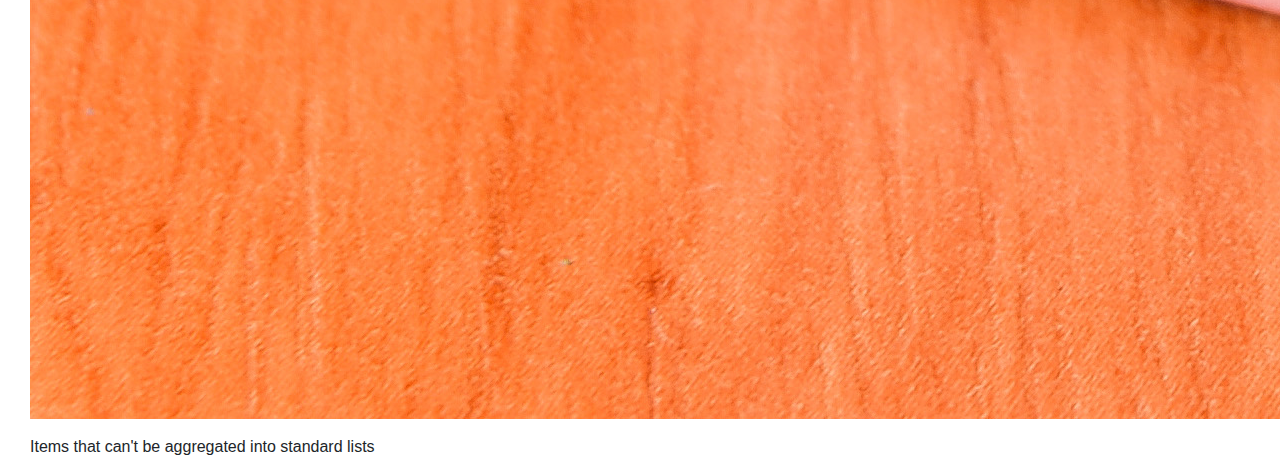
==== commit b0798754: "add final registry list" ====
--- a/templates/registry.html
+++ b/templates/registry.html
@@ -52,18 +52,24 @@
     </section>
     <section class='registries visible'>
       <div class="picture-row col-sm-12">
-        <div class='col-sm-6'>
+        <div class='col-sm-4'>
           <figure>
             <a href="https://registry.theknot.com/kaylie-sheehan-cliet-butler-november-2023--tx/53306313"><img src="/static/images/The_Knot_Logo.jpg" alt="The Knot Wedding Website Logo" class="logo"></a>
           </figure>
           <figcaption>The Knot Logo ©1997-2022 XO Group Inc.</figcaption>
         </div>
-        <div class='col-sm-6'>
+        <div class='col-sm-4'>
           <figure>
             <a href="https://www.amazon.com/wedding/kaylie-sheehan-cliet-butler-plano-november-2023/registry/7H5961D6O0EA"><img src="/static/images/AMZN_logo.jpg" alt="Amazon Logo" class="logo"></a>
           </figure>
           <figcaption>Amazon Logo © 1996-2022, Amazon.com, Inc. or its affiliates</figcaption>
         </div>
+        <div class='col-sm-4'>
+          <figure>
+            <a href="https://becomingthebutlers.taplink.ws"><img src="/static/images/gift-pink.jpg" alt="Pink gift box with bow on wooden surface." class="logo"></a>
+          </figure>
+          <figcaption>Items that can't be aggregated into standard lists</figcaption>
+        </div>
       </div>
     </section>
   </body>
